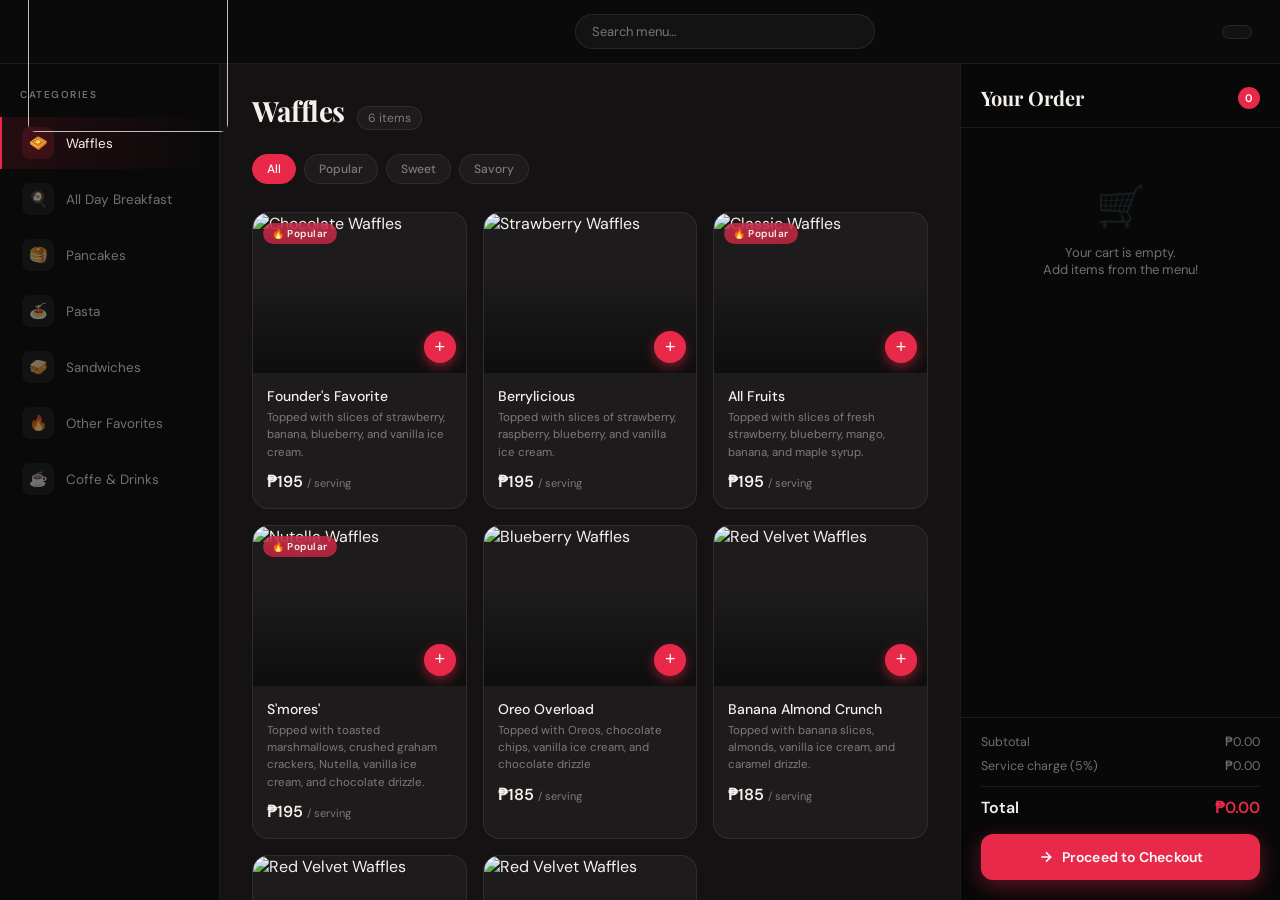
==== menu.html @ 07387f8e "Add files via upload" ====
<!DOCTYPE html>
<html lang="en">
<head>
  <meta charset="UTF-8">
  <meta name="viewport" content="width=device-width, initial-scale=1.0">
  <title>Order2Go – Menu</title>
  <link href="https://fonts.googleapis.com/css2?family=Playfair+Display:wght@700&family=DM+Sans:wght@300;400;500;600&display=swap" rel="stylesheet">
  <link rel="stylesheet" href="menu.css">
</head>
<body>

<!-- NAV -->
<nav>
  <div class="logo">
    <img src="Image/Logo.png" class="logo-icon">
  </div>

  <div class="nav-search">
    <input type="text" placeholder="Search menu…">
  </div>

  <div class="nav-right">
    <div class="nav-table"><strong></strong></div>
  </div>
</nav>

<!-- MAIN LAYOUT -->
<div class="layout">

  <!-- SIDEBAR -->
  <aside>
    <div class="sidebar-label">Categories</div>
    <div class="categ-item active">
      <div class="categ-icon">🧇</div> Waffles
    </div>
    <div class="categ-item">
      <div class="categ-icon">🍳</div> All Day Breakfast
    </div>
    <div class="categ-item">
      <div class="categ-icon">🥞</div> Pancakes
    </div>
    <div class="categ-item">
      <div class="categ-icon">🍝</div> Pasta
    </div>
    <div class="categ-item">
      <div class="categ-icon">🥪</div> Sandwiches
    </div>
    <div class="categ-item">
      <div class="categ-icon">🔥</div> Other Favorites
    </div>
    <div class="categ-item">
      <div class="categ-icon">☕</div> Coffe & Drinks
    </div>
  </aside>

  <!-- MENU GRID -->
  <div class="menu-area">
    <div class="section-header">
      <div class="section-title">Waffles</div>
      <div class="section-count">6 items</div>
    </div>

    <div class="filter-row">
      <div class="filter-types active">All</div>
      <div class="filter-types">Popular</div>
      <div class="filter-types">Sweet</div>
      <div class="filter-types">Savory</div>
    </div>

    <div class="menu-grid">

      <!-- Card 1 -->
      <div class="menu-choice">
        <div class="choice-img-wrap">
          <img src="Image/Favorite.png" alt="Chocolate Waffles">
          <div class="choice-img-overlay"></div>
          <div class="choice-badge popular">🔥 Popular</div>
          <button class="add-btn">+</button>
        </div>
        <div class="choice-info">
          <div class="choice-name">Founder's Favorite</div>
          <div class="choice-desc">Topped with slices of strawberry, banana, blueberry, and vanilla ice cream.</div>
          <div class="choice-footer">
            <div class="choice-price">₱195 <span>/ serving</span></div>
          </div>
        </div>
      </div>

      <!-- Card 2 -->
      <div class="menu-choice">
        <div class="choice-img-wrap">
          <img src="Image/Berrylicious.png" alt="Strawberry Waffles">
          <div class="choice-img-overlay"></div>
          <button class="add-btn">+</button>
        </div>
        <div class="choice-info">
          <div class="choice-name">Berrylicious</div>
          <div class="choice-desc">Topped with slices of strawberry, raspberry, blueberry, and vanilla ice cream.</div>
          <div class="choice-footer">
            <div class="choice-price">₱195 <span>/ serving</span></div>
          </div>
        </div>
      </div>

      <!-- Card 3 -->
      <div class="menu-choice">
        <div class="choice-img-wrap">
          <img src="Image/Allfruits.png" alt="Classic Waffles">
          <div class="choice-img-overlay"></div>
          <div class="choice-badge popular">🔥 Popular</div>
          <button class="add-btn">+</button>
        </div>
        <div class="choice-info">
          <div class="choice-name">All Fruits</div>
          <div class="choice-desc">Topped with slices of fresh strawberry, blueberry, mango, banana, and maple syrup.</div>
          <div class="choice-footer">
            <div class="choice-price">₱195 <span>/ serving</span></div>
          </div>
        </div>
      </div>

      <!-- Card 4 -->
      <div class="menu-choice">
        <div class="choice-img-wrap">
          <img src="Image/Smores.png" alt="Nutella Waffles">
          <div class="choice-img-overlay"></div>
          <div class="choice-badge popular">🔥 Popular</div>
          <button class="add-btn">+</button>
        </div>
        <div class="choice-info">
          <div class="choice-name">S'mores'</div>
          <div class="choice-desc">Topped with toasted marshmallows, crushed graham crackers, Nutella, vanilla ice cream, and chocolate drizzle.</div>
          <div class="choice-footer">
            <div class="choice-price">₱195 <span>/ serving</span></div>
          </div>
        </div>
      </div>

      <!-- Card 5 -->
      <div class="menu-choice">
        <div class="choice-img-wrap">
          <img src="Image/OreoOverload.png" alt="Blueberry Waffles">
          <div class="choice-img-overlay"></div>
          <button class="add-btn">+</button>
        </div>
        <div class="choice-info">
          <div class="choice-name">Oreo Overload</div>
          <div class="choice-desc">Topped with Oreos, chocolate chips, vanilla ice cream, and chocolate drizzle </div>
          <div class="choice-footer">
            <div class="choice-price">₱185 <span>/ serving</span></div>
          </div>
        </div>
      </div>

      <!-- Card 6 -->
      <div class="menu-choice">
        <div class="choice-img-wrap">
          <img src="Image/BananaAlmond.png" alt="Red Velvet Waffles">
          <div class="choice-img-overlay"></div>
          <button class="add-btn">+</button>
        </div>
        <div class="choice-info">
          <div class="choice-name">Banana Almond Crunch</div>
          <div class="choice-desc">Topped with banana slices, almonds, vanilla ice cream, and caramel drizzle.</div>
          <div class="choice-footer">
            <div class="choice-price">₱185 <span>/ serving</span></div>
          </div>
        </div>
      </div>

      <div class="menu-choice">
        <div class="choice-img-wrap">
          <img src="Image/StrawberryBlonde.png" alt="Red Velvet Waffles">
          <div class="choice-img-overlay"></div>
          <button class="add-btn">+</button>
        </div>
        <div class="choice-info">
          <div class="choice-name">Strawberry Blonde</div>
           <div class="choice-desc">Topped with strawberry slices, crushed graham, strawberry ice cream, and caramel drizzle.</div>
          <div class="choice-footer">
            <div class="choice-price">₱185 <span>/ serving</span></div>
          </div>
        </div>
      </div>

      <div class="menu-choice">
        <div class="choice-img-wrap">
          <img src="Image/MangoFantasy.png" alt="Red Velvet Waffles">
          <div class="choice-img-overlay"></div>
          <button class="add-btn">+</button>
        </div>
        <div class="choice-info">
          <div class="choice-name">Mango Fantasy</div>
           <div class="choice-desc">Topped with slices of mango, crushed graham, vanilla ice cream, and caramel drizzle.</div>
          <div class="choice-footer">
            <div class="choice-price">₱185 <span>/ serving</span></div>
          </div>
        </div>
      </div>

    </div>
  </div>

  <!-- CART PANEL -->
  <div class="cart-panel">
    <div class="cart-header">
      <div class="cart-title">Your Order</div>
      <div class="cart-count" id="cart-count">0</div>
    </div>

    <div class="cart-items" id="cart-items">
      <div class="cart-empty">
        <div class="cart-empty-icon">🛒</div>
        <div>Your cart is empty.<br>Add items from the menu!</div>
      </div>
    </div>

    <div class="cart-footer">
      <div class="cart-breakdown">
        <div class="breakdown-row"><span>Subtotal</span><span id="subtotal">₱0.00</span></div>
        <div class="breakdown-row"><span>Service charge (5%)</span><span id="service">₱0.00</span></div>
        <div class="breakdown-row total"><span>Total</span><span id="total">₱0.00</span></div>
      </div>
      <button class="checkout-btn">
        <svg width="16" height="16" fill="none" viewBox="0 0 24 24" stroke="currentColor" stroke-width="2.5">
          <path d="M5 12h14M12 5l7 7-7 7"/>
        </svg>
        Proceed to Checkout
      </button>
    </div>
  </div>

</div>

<script src="menu.js"></script>
</body>
</html>
---- menu.css ----
*, *::before, *::after { box-sizing: border-box; margin: 0; padding: 0; }

:root {
  --red: #E8294A;
  --red-dark: #C01F38;
  --bg: #111010;
  --surface: rgba(255,255,255,0.04);
  --border: rgba(255,255,255,0.08);
  --text: #F5F0EB;
  --muted: rgba(245,240,235,0.45);
  --sidebar-w: 220px;
  --cart-w: 320px;
}

body {
  font-family: 'DM Sans', sans-serif;
  background: var(--bg);
  color: var(--text);
  height: 100vh;
  overflow: hidden;
  display: flex;
  flex-direction: column;
}

/* ── NAV ── */
nav {
  display: flex;
  align-items: center;
  justify-content: space-between;
  padding: 0 28px;
  height: 64px;
  background: rgba(10,10,10,0.85);
  backdrop-filter: blur(20px);
  border-bottom: 1px solid var(--border);
  flex-shrink: 0;
  position: relative;
  z-index: 10;
}

.logo {
  display: flex;
  align-items: center;
  gap: 8px;
  font-weight: 600;
  font-size: 18px;
  letter-spacing: -0.3px;
}
.logo-icon {
  width: 200px; height: 200px; 
  border-radius: 8px;
  display: flex; align-items: center; justify-content: center;
  font-size: 14px;
}
.logo span { color: var(--red); }

.nav-search {
  display: flex;
  align-items: center;
  gap: 10px;
  background: var(--surface);
  border: 1px solid var(--border);
  border-radius: 100px;
  padding: 8px 16px;
  width: 300px;
}
.nav-search svg { opacity: 0.4; flex-shrink: 0; }
.nav-search input {
  background: none; border: none; outline: none;
  color: var(--text); font-size: 13px; font-family: inherit;
  width: 100%;
}
.nav-search input::placeholder { color: var(--muted); }

.nav-right { display: flex; align-items: center; gap: 12px; }
.nav-table {
  font-size: 12px; color: var(--muted);
  background: var(--surface);
  border: 1px solid var(--border);
  border-radius: 100px;
  padding: 6px 14px;
}
.nav-table strong { color: var(--text); }

/* ── MAIN LAYOUT ── */
.layout {
  display: flex;
  flex: 1;
  overflow: hidden;
}

/* ── SIDEBAR ── */
aside {
  width: var(--sidebar-w);
  background: rgba(8,8,8,0.9);
  border-right: 1px solid var(--border);
  padding: 24px 0;
  display: flex;
  flex-direction: column;
  gap: 4px;
  overflow-y: auto;
  flex-shrink: 0;
}

.sidebar-label {
  font-size: 10px;
  font-weight: 600;
  letter-spacing: 1.5px;
  text-transform: uppercase;
  color: var(--muted);
  padding: 0 20px 12px;
}

.categ-item {
  display: flex;
  align-items: center;
  gap: 12px;
  padding: 10px 20px;
  cursor: pointer;
  font-size: 13.5px;
  font-weight: 400;
  color: var(--muted);
  border-left: 2px solid transparent;
  transition: background 0.15s;
}
.categ-item:hover { background: var(--surface); color: var(--text); }
.categ-item.active {
  color: var(--text);
  background: linear-gradient(90deg, rgba(232,41,74,0.12), transparent);
  border-left: 2px solid var(--red);
}

.categ-icon {
  width: 32px; height: 32px;
  background: var(--surface);
  border-radius: 8px;
  display: flex; align-items: center; justify-content: center;
  font-size: 15px;
  flex-shrink: 0;
}
.categ-item.active .categ-icon { background: rgba(232,41,74,0.15); }

/* ── MENU GRID ── */
.menu-area {
  flex: 1;
  overflow-y: auto;
  padding: 28px 32px;
  background: #141212;
}

.section-header {
  display: flex;
  align-items: baseline;
  gap: 12px;
  margin-bottom: 24px;
}
.section-title {
  font-family: 'Playfair Display', serif;
  font-size: 28px;
  font-weight: 700;
  letter-spacing: -0.5px;
}
.section-count {
  font-size: 12px;
  color: var(--muted);
  background: var(--surface);
  padding: 3px 10px;
  border-radius: 100px;
  border: 1px solid var(--border);
}

.filter-row {
  display: flex;
  gap: 8px;
  margin-bottom: 28px;
  flex-wrap: wrap;
}
.filter-types {
  font-size: 12px;
  font-weight: 500;
  padding: 6px 14px;
  border-radius: 100px;
  border: 1px solid var(--border);
  background: var(--surface);
  color: var(--muted);
  cursor: pointer;
  transition: all 0.15s;
}
.filter-types:hover { color: var(--text); border-color: rgba(255,255,255,0.2); }
.filter-types.active {
  background: var(--red);
  border-color: var(--red);
  color: white;
}

.menu-grid {
  display: grid;
  grid-template-columns: repeat(3, 1fr);
  gap: 16px;
}

.menu-choice {
  background: var(--surface);
  border: 1px solid var(--border);
  border-radius: 16px;
  overflow: hidden;
  cursor: pointer;
  transition: transform 0.2s, border-color 0.2s, box-shadow 0.2s;
  position: relative;
}
.menu-choice:hover {
  transform: translateY(-3px);
  border-color: rgba(232,41,74,0.4);
  box-shadow: 0 12px 40px rgba(0,0,0,0.4), 0 0 0 1px rgba(232,41,74,0.15);
}

.choice-img-wrap {
  position: relative;
  height: 160px;
  overflow: hidden;
}
.choice-img-wrap img {
  width: 100%; height: 100%;
  object-fit: cover;
  transition: transform 0.4s;
}
.menu-choice:hover .choice-img-wrap img { transform: scale(1.05); }

.choice-img-overlay {
  position: absolute; inset: 0;
  background: linear-gradient(to top, rgba(0,0,0,0.5), transparent 60%);
}

.choice-badge {
  position: absolute;
  top: 10px; left: 10px;
  background: rgba(0,0,0,0.6);
  backdrop-filter: blur(8px);
  border: 1px solid rgba(255,255,255,0.1);
  border-radius: 100px;
  font-size: 10px;
  font-weight: 600;
  padding: 3px 8px;
  color: var(--text);
  letter-spacing: 0.5px;
}
.choice-badge.popular { background: rgba(232,41,74,0.7); border-color: transparent; }

.add-btn {
  position: absolute;
  bottom: 10px; right: 10px;
  width: 32px; height: 32px;
  background: var(--red);
  border-radius: 50%;
  display: flex; align-items: center; justify-content: center;
  font-size: 18px;
  font-weight: 300;
  color: white;
  border: none;
  cursor: pointer;
  transition: background 0.15s, transform 0.15s;
  box-shadow: 0 4px 12px rgba(232,41,74,0.5);
}
.add-btn:hover { background: var(--red-dark); transform: scale(1.1); }

.choice-info { padding: 14px 14px 16px; }

.choice-name {
  font-size: 14px;
  font-weight: 500;
  margin-bottom: 4px;
  white-space: nowrap;
  overflow: hidden;
  text-overflow: ellipsis;
}
.choice-desc {
  font-size: 11.5px;
  color: var(--muted);
  line-height: 1.5;
  margin-bottom: 10px;
  
  overflow: hidden;
}
.choice-footer {
  display: flex;
  align-items: center;
  justify-content: space-between;
}
.choice-price {
  font-size: 16px;
  font-weight: 600;
}
.choice-price span { font-size: 11px; color: var(--muted); font-weight: 400; }

/* ── CART PANEL ── */
.cart-panel {
  width: var(--cart-w);
  background: rgba(8,8,8,0.95);
  border-left: 1px solid var(--border);
  display: flex;
  flex-direction: column;
  flex-shrink: 0;
  overflow: hidden;
}

.cart-header {
  padding: 20px 20px 16px;
  border-bottom: 1px solid var(--border);
  display: flex;
  align-items: center;
  justify-content: space-between;
}
.cart-title {
  font-family: 'Playfair Display', serif;
  font-size: 20px;
  font-weight: 700;
}
.cart-count {
  background: var(--red);
  color: white;
  font-size: 11px;
  font-weight: 600;
  width: 22px; height: 22px;
  border-radius: 50%;
  display: flex; align-items: center; justify-content: center;
}

.cart-items {
  flex: 1;
  overflow-y: auto;
  padding: 12px 0;
}
.cart-items::-webkit-scrollbar { width: 3px; }
.cart-items::-webkit-scrollbar-track { background: transparent; }
.cart-items::-webkit-scrollbar-thumb { background: var(--border); border-radius: 2px; }

.cart-item {
  display: flex;
  align-items: center;
  gap: 12px;
  padding: 12px 20px;
  border-bottom: 1px solid var(--border);
  transition: background 0.15s;
}
.cart-item:last-child { border-bottom: none; }
.cart-item:hover { background: var(--surface); }

.ci-img {
  width: 52px; height: 52px;
  border-radius: 10px;
  object-fit: cover;
  flex-shrink: 0;
  border: 1px solid var(--border);
}

.ci-info { flex: 1; min-width: 0; }
.ci-name {
  font-size: 13px;
  font-weight: 500;
  margin-bottom: 4px;
  white-space: nowrap;
  overflow: hidden;
  text-overflow: ellipsis;
}
.ci-price { font-size: 12px; color: var(--red); font-weight: 600; }

.ci-controls {
  display: flex;
  align-items: center;
  gap: 6px;
  flex-shrink: 0;
}
.ci-btn {
  width: 26px; height: 26px;
  border-radius: 8px;
  border: 1px solid var(--border);
  background: var(--surface);
  color: var(--text);
  font-size: 14px;
  display: flex; align-items: center; justify-content: center;
  cursor: pointer;
  transition: all 0.15s;
}
.ci-btn:hover { background: var(--red); border-color: var(--red); }
.ci-btn.remove { color: rgba(232,41,74,0.7); }
.ci-btn.remove:hover { background: rgba(232,41,74,0.15); border-color: var(--red); color: var(--red); }
.ci-qty { font-size: 13px; font-weight: 600; min-width: 16px; text-align: center; }

.cart-footer {
  padding: 16px 20px 20px;
  border-top: 1px solid var(--border);
}

.cart-breakdown {
  display: flex;
  flex-direction: column;
  gap: 8px;
  margin-bottom: 16px;
}
.breakdown-row {
  display: flex;
  justify-content: space-between;
  font-size: 12.5px;
  color: var(--muted);
}
.breakdown-row.total {
  color: var(--text);
  font-size: 16px;
  font-weight: 600;
  padding-top: 10px;
  border-top: 1px solid var(--border);
  margin-top: 4px;
}
.breakdown-row.total span:last-child { color: var(--red); }

.checkout-btn {
  width: 100%;
  padding: 14px;
  background: var(--red);
  border: none;
  border-radius: 12px;
  color: white;
  font-family: 'DM Sans', sans-serif;
  font-size: 14px;
  font-weight: 600;
  cursor: pointer;
  transition: background 0.15s, transform 0.1s;
  display: flex;
  align-items: center;
  justify-content: center;
  gap: 8px;
  box-shadow: 0 6px 20px rgba(232,41,74,0.4);
  letter-spacing: 0.2px;
}
.checkout-btn:hover { background: var(--red-dark); transform: translateY(-1px); }
.checkout-btn:active { transform: translateY(0); }

/* ── SCROLLBAR ── */
.menu-area::-webkit-scrollbar { width: 4px; }
.menu-area::-webkit-scrollbar-track { background: transparent; }
.menu-area::-webkit-scrollbar-thumb { background: var(--border); border-radius: 2px; }

/* ── EMPTY CART ── */
.cart-empty {
  flex: 1;
  display: flex;
  flex-direction: column;
  align-items: center;
  justify-content: center;
  gap: 12px;
  color: var(--muted);
  font-size: 13px;
  padding: 40px 24px;
  text-align: center;
}
.cart-empty-icon { font-size: 40px; opacity: 0.3; }
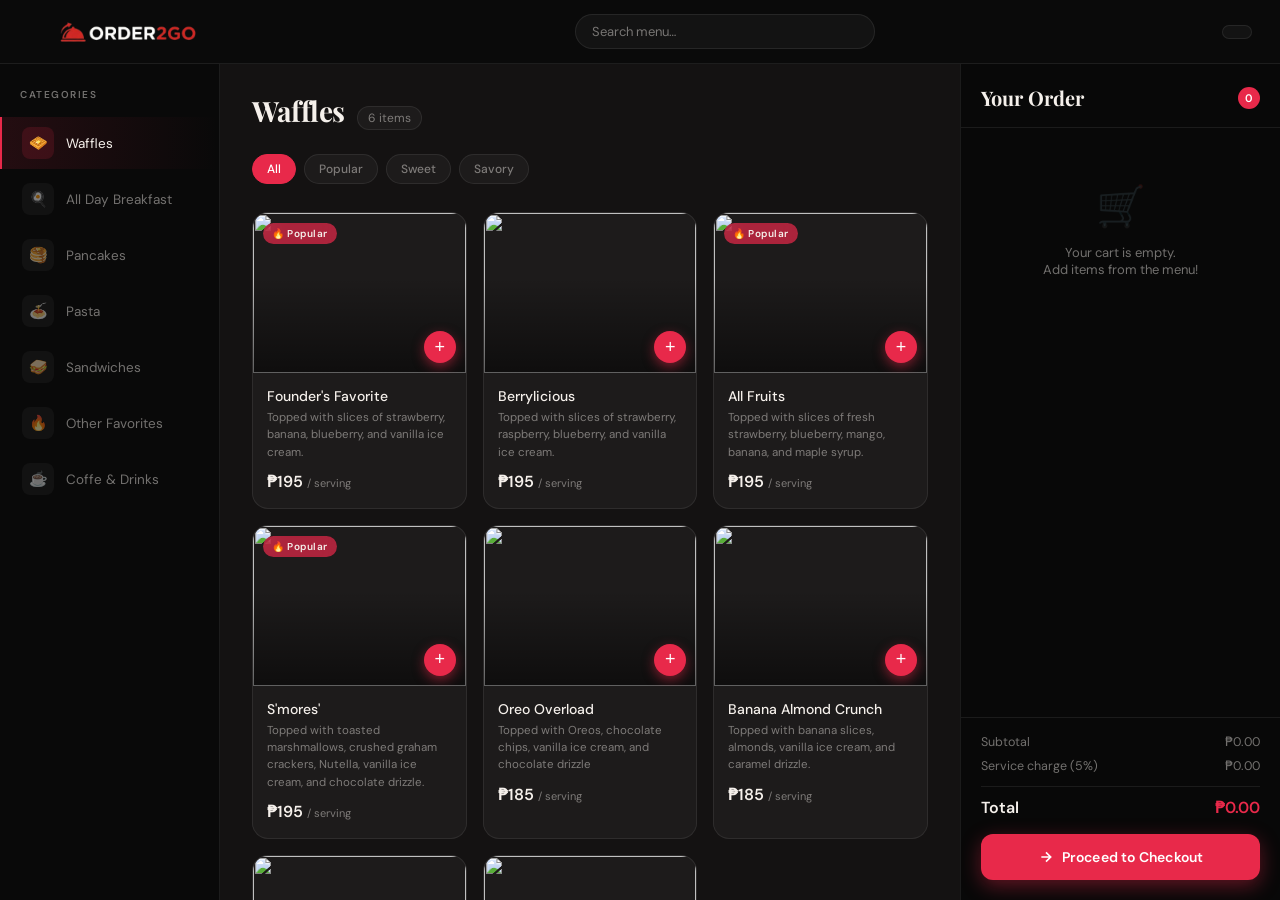
==== commit a109d511: "Refactor menu.html by removing comments Removed unnecessary comments and cleaned up the HTML structu" ====
--- a/menu.html
+++ b/menu.html
@@ -9,7 +9,6 @@
 </head>
 <body>
 
-<!-- NAV -->
 <nav>
   <div class="logo">
     <img src="Image/Logo.png" class="logo-icon">
@@ -24,10 +23,8 @@
   </div>
 </nav>
 
-<!-- MAIN LAYOUT -->
 <div class="layout">
 
-  <!-- SIDEBAR -->
   <aside>
     <div class="sidebar-label">Categories</div>
     <div class="categ-item active">
@@ -53,7 +50,6 @@
     </div>
   </aside>
 
-  <!-- MENU GRID -->
   <div class="menu-area">
     <div class="section-header">
       <div class="section-title">Waffles</div>
@@ -68,11 +64,9 @@
     </div>
 
     <div class="menu-grid">
-
-      <!-- Card 1 -->
-      <div class="menu-choice">
-        <div class="choice-img-wrap">
-          <img src="Image/Favorite.png" alt="Chocolate Waffles">
+      <div class="menu-choice">
+        <div class="choice-img-wrap">
+          <img src="Image/Favorite.png">
           <div class="choice-img-overlay"></div>
           <div class="choice-badge popular">🔥 Popular</div>
           <button class="add-btn">+</button>
@@ -86,10 +80,9 @@
         </div>
       </div>
 
-      <!-- Card 2 -->
-      <div class="menu-choice">
-        <div class="choice-img-wrap">
-          <img src="Image/Berrylicious.png" alt="Strawberry Waffles">
+      <div class="menu-choice">
+        <div class="choice-img-wrap">
+          <img src="Image/Berrylicious.png">
           <div class="choice-img-overlay"></div>
           <button class="add-btn">+</button>
         </div>
@@ -102,10 +95,9 @@
         </div>
       </div>
 
-      <!-- Card 3 -->
-      <div class="menu-choice">
-        <div class="choice-img-wrap">
-          <img src="Image/Allfruits.png" alt="Classic Waffles">
+      <div class="menu-choice">
+        <div class="choice-img-wrap">
+          <img src="Image/Allfruits.png">
           <div class="choice-img-overlay"></div>
           <div class="choice-badge popular">🔥 Popular</div>
           <button class="add-btn">+</button>
@@ -119,10 +111,9 @@
         </div>
       </div>
 
-      <!-- Card 4 -->
-      <div class="menu-choice">
-        <div class="choice-img-wrap">
-          <img src="Image/Smores.png" alt="Nutella Waffles">
+      <div class="menu-choice">
+        <div class="choice-img-wrap">
+          <img src="Image/Smores.png">
           <div class="choice-img-overlay"></div>
           <div class="choice-badge popular">🔥 Popular</div>
           <button class="add-btn">+</button>
@@ -136,10 +127,9 @@
         </div>
       </div>
 
-      <!-- Card 5 -->
-      <div class="menu-choice">
-        <div class="choice-img-wrap">
-          <img src="Image/OreoOverload.png" alt="Blueberry Waffles">
+      <div class="menu-choice">
+        <div class="choice-img-wrap">
+          <img src="Image/OreoOverload.png">
           <div class="choice-img-overlay"></div>
           <button class="add-btn">+</button>
         </div>
@@ -151,11 +141,10 @@
           </div>
         </div>
       </div>
-
-      <!-- Card 6 -->
-      <div class="menu-choice">
-        <div class="choice-img-wrap">
-          <img src="Image/BananaAlmond.png" alt="Red Velvet Waffles">
+      
+      <div class="menu-choice">
+        <div class="choice-img-wrap">
+          <img src="Image/BananaAlmond.png">
           <div class="choice-img-overlay"></div>
           <button class="add-btn">+</button>
         </div>
@@ -170,7 +159,7 @@
 
       <div class="menu-choice">
         <div class="choice-img-wrap">
-          <img src="Image/StrawberryBlonde.png" alt="Red Velvet Waffles">
+          <img src="Image/StrawberryBlonde.png">
           <div class="choice-img-overlay"></div>
           <button class="add-btn">+</button>
         </div>
@@ -185,7 +174,7 @@
 
       <div class="menu-choice">
         <div class="choice-img-wrap">
-          <img src="Image/MangoFantasy.png" alt="Red Velvet Waffles">
+          <img src="Image/MangoFantasy.png">
           <div class="choice-img-overlay"></div>
           <button class="add-btn">+</button>
         </div>
@@ -201,7 +190,6 @@
     </div>
   </div>
 
-  <!-- CART PANEL -->
   <div class="cart-panel">
     <div class="cart-header">
       <div class="cart-title">Your Order</div>
